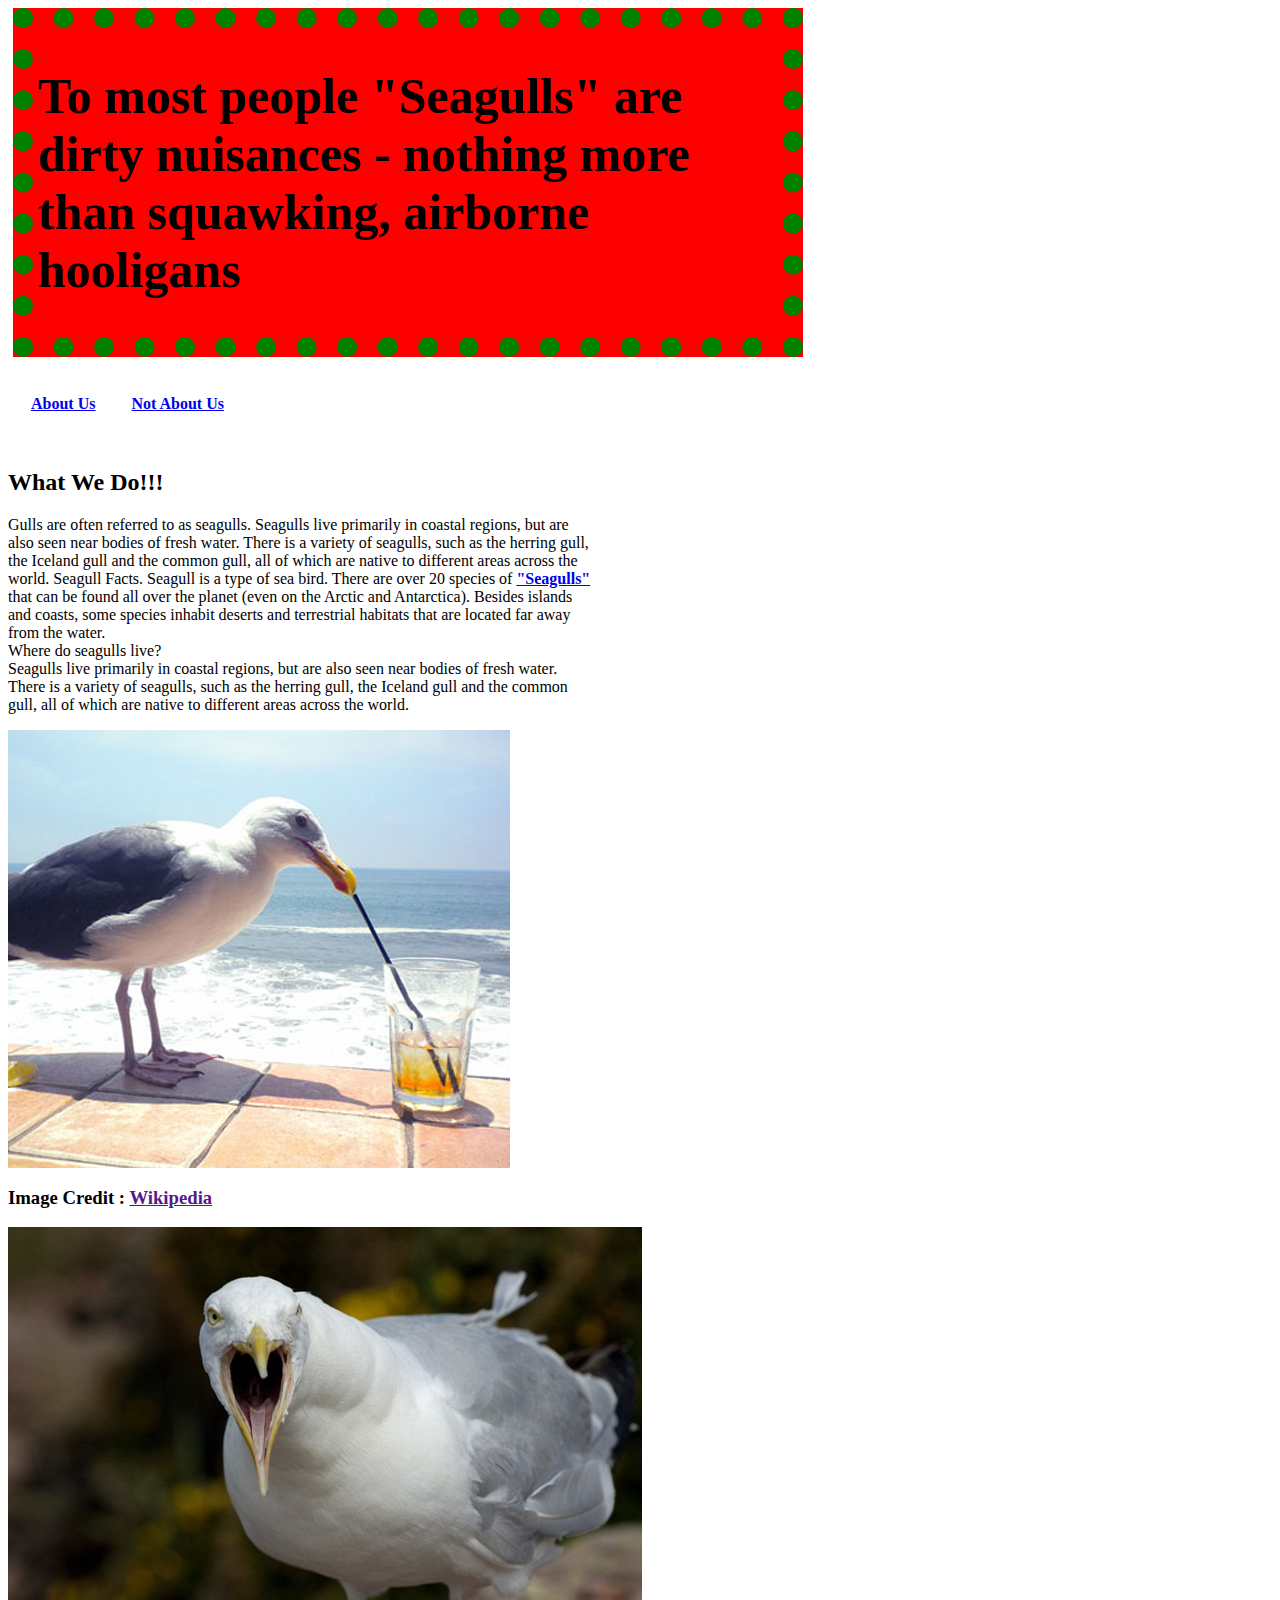
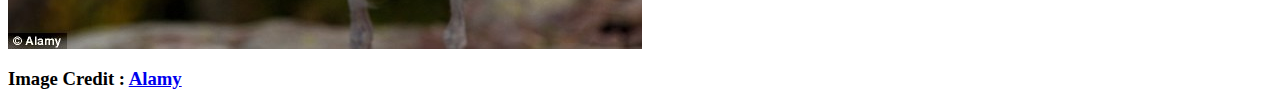
==== index.html @ 87903a3f "first commit" ====
<html>
<head>
  <title>To most people seagulls are dirty nuisances - nothing more than squawking, airborne hooligans</title>
  <link href="index.css"type="text/css"rel="stylesheet">
</head>
<body>
  <header>
    <h1>To most people "Seagulls" are dirty nuisances - nothing more than squawking, airborne hooligans</h1>
  </header>
  <nav>
    <ul>
      <li>
        <a href="https://en.wikipedia.org/wiki/Gull"><b>About Us</b></a>
      </li>
      <li>
        <a href="https://en.wikipedia.org/wiki/Gull"><b>Not About Us</b></a>
      </li>
    </ul>
  </nav>
  <section>
    <article>
      <h2><strong>What We Do!!!</strong></h2>
      <p>Gulls are often referred to as seagulls.
Seagulls live primarily in coastal regions, but are also seen near bodies of fresh water. There is a variety of seagulls, such as the herring gull, the Iceland gull and the common gull, all of which are native to different areas across the world.
Seagull Facts. Seagull is a type of sea bird. There are over 20 species of <a href="https://en.wikipedia.org/wiki/Gull"><b>"Seagulls"</b> </a>that can be found all over the planet (even on the Arctic and Antarctica). Besides islands and coasts, some species inhabit deserts and terrestrial habitats that are located far away from the water.<br>Where do seagulls live?</br> Seagulls live primarily in coastal regions, but are also seen near bodies of fresh water. There is a variety of seagulls, such as the herring gull, the Iceland gull and the common gull, all of which are native to different areas across the world.</p>
      <img src="seagull.jpg">
      <h3>Image Credit : <a href "https://en.wikipedia.org/wiki/GullWikipedia"> Wikipedia</a></h3>
      <img src="sg.jpg">
      <h3>Image Credit : <a href ="https://en.wikipedia.org/wiki/GullWikipedia"> Alamy</a></h3>
    </article>
  </section>
  <aside>
  </aside>
  <footer>
  </footer>
</body>
</html>
---- index.css ----
/* Note to students: Some properties are given to you to fill out,
others you can modify as they stand, and if you have time,
there are definitely some properties you should add!*/

    html {
      height: 100%;
    }
    body {
      width: 800px;
       height: 100%;
    }

    header {
        background-color: red;
        padding:5px;
        border: 20px solid #000000;
        border-color: green;
        border-style: dotted;
        margin: 5px;
        font-size: 25px;
        display: block;
        }
    nav {
      width: 100%;
        float: right;
    }
    nav ul {
        width: 100%;
        padding: 5px;
        float: left;
        border-bottom: ;
        list-style-type: none;
    }
    nav li {
        float: left;
    }
    nav li a {
        display: block;
        height: 25px;
        padding: 12px 18px 8px 18px;
        vertical-align: middle;
    }
    .shadowbackground {
      background-color: black;
          }
        section {
        width: 73%;
        display: inline-block;
        float:left;
    }
    aside {
      width: 27%;
      display: inline-block;
      vertical-align: top;
      background-color:;
      font-size: ;
    }
    aside ul {
        list-style-type: none;
    }
    footer {
        background-purple:;
        text-align:;
        padding:5px;
        display: block;
    }
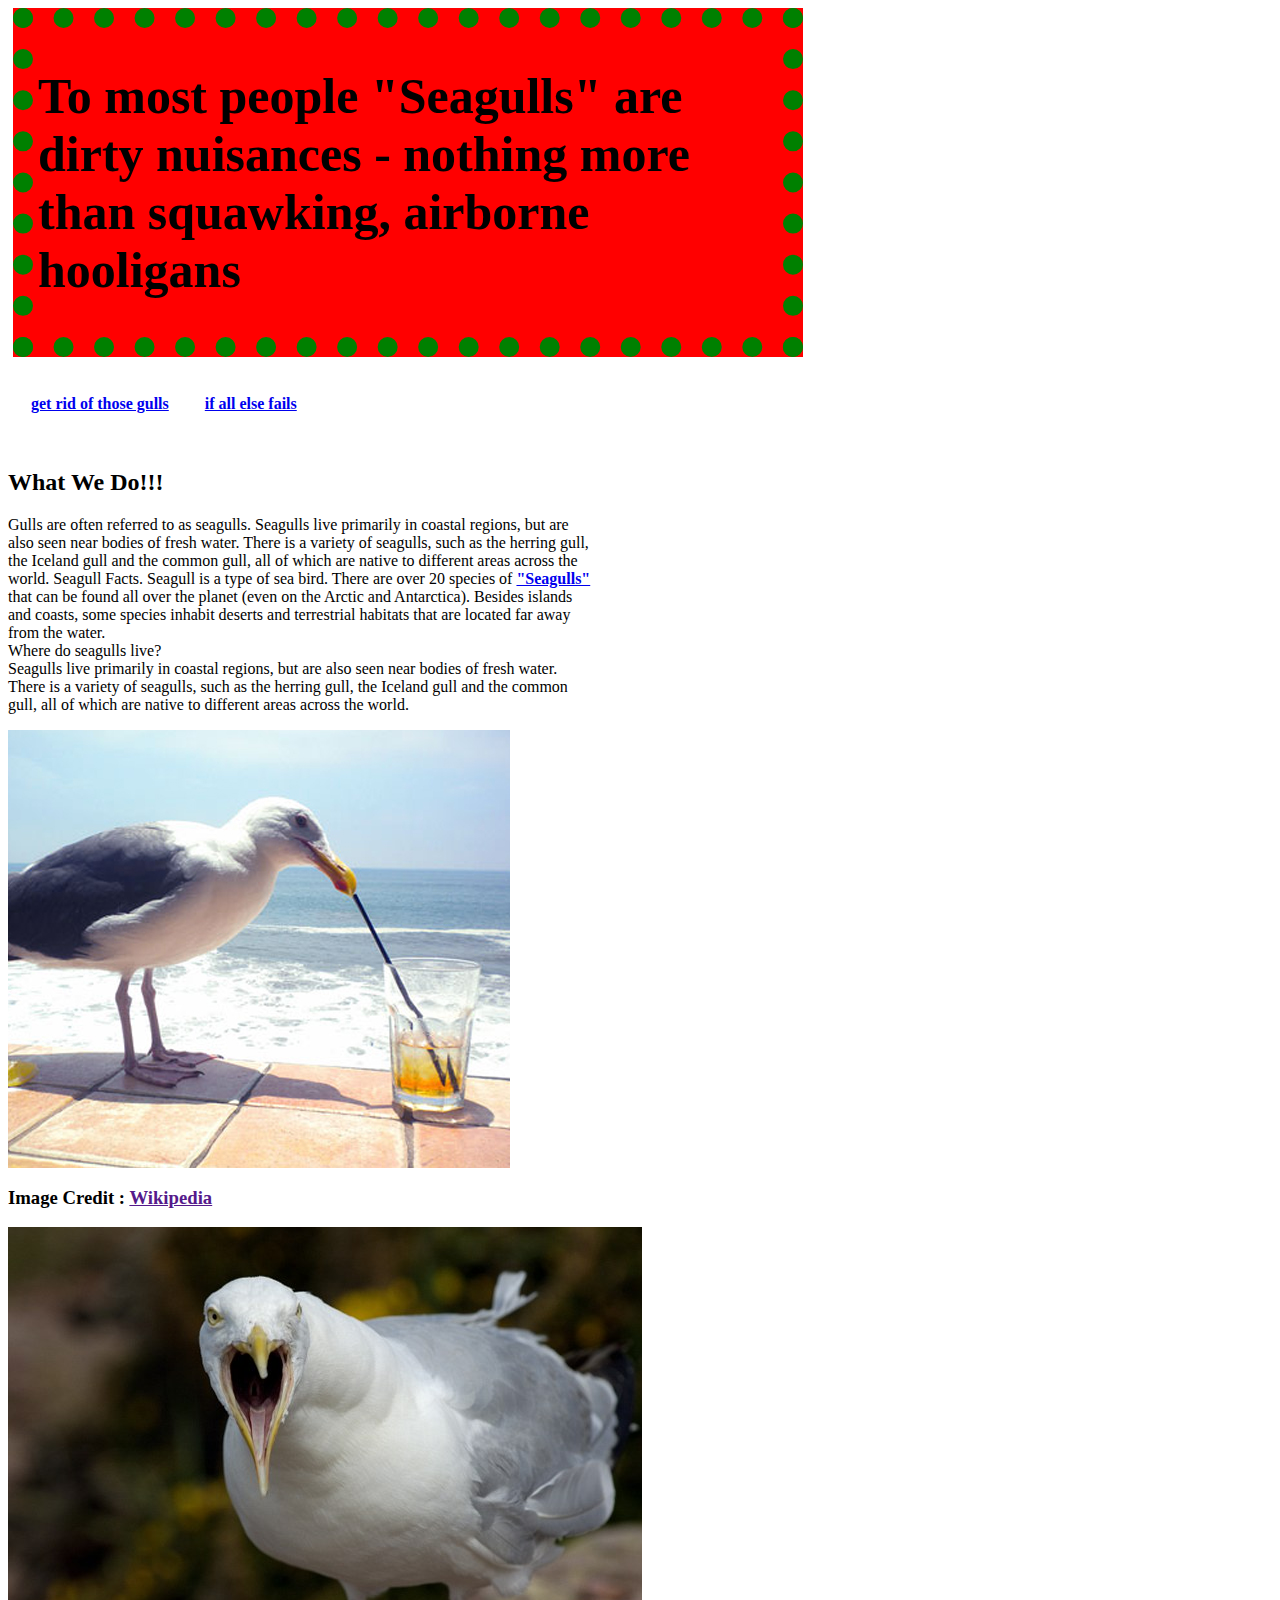
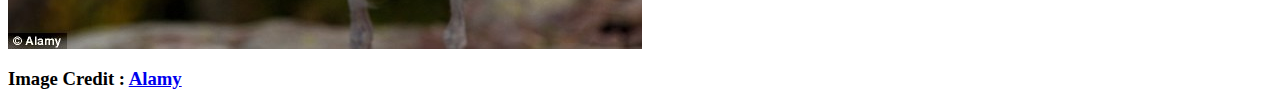
==== commit da0473f7: "fixed broken links" ====
--- a/index.html
+++ b/index.html
@@ -10,10 +10,10 @@
   <nav>
     <ul>
       <li>
-        <a href="https://en.wikipedia.org/wiki/Gull"><b>About Us</b></a>
+        <a href="dispersal.html"><b>get rid of those gulls</b></a>
       </li>
       <li>
-        <a href="https://en.wikipedia.org/wiki/Gull"><b>Not About Us</b></a>
+        <a href="lastpage.html"><b>if all else fails</b></a>
       </li>
     </ul>
   </nav>
